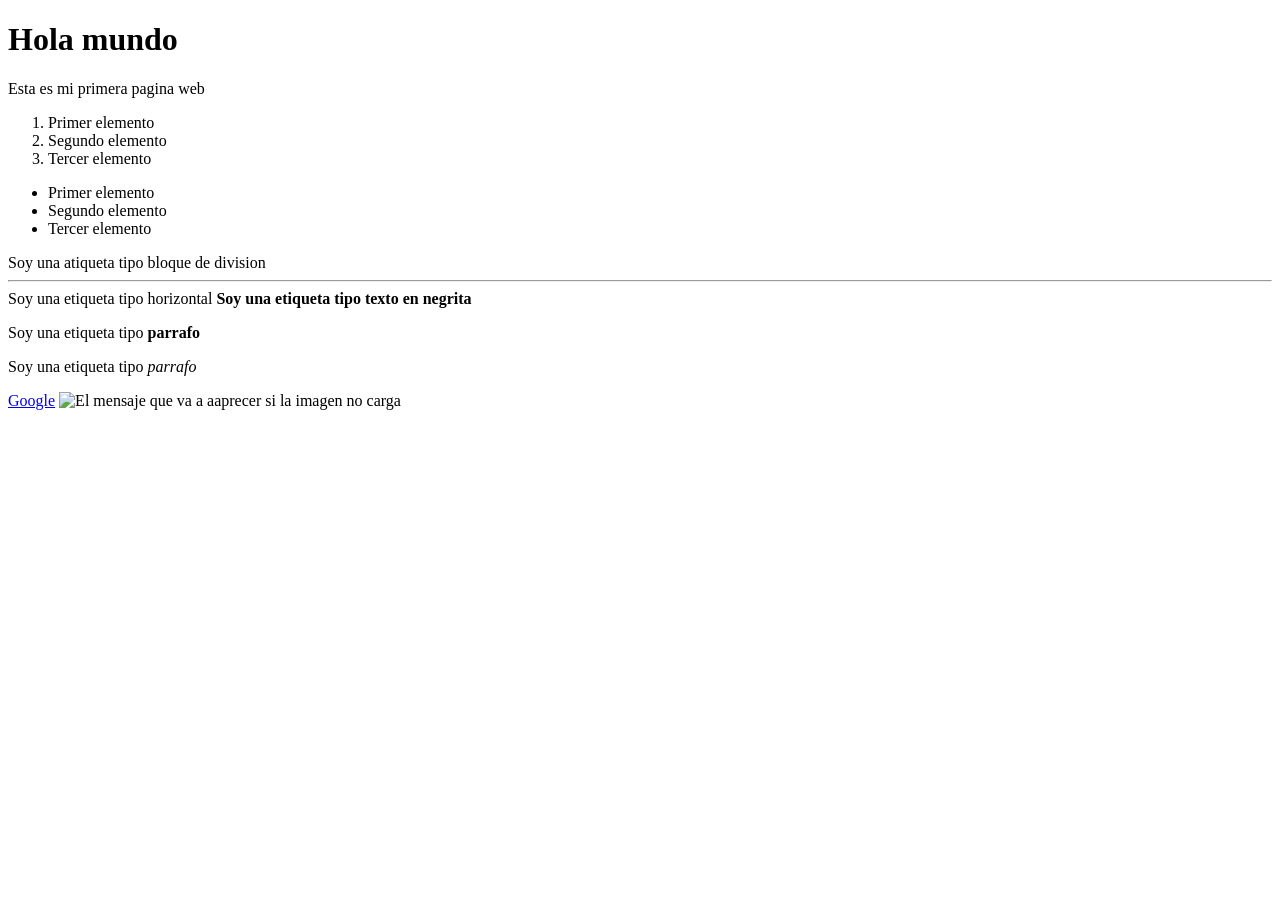
==== index.html @ b8175a8b "trabajo index y html" ====
<!DOCTYPE html>
<html lang="en">
<head>
    <meta charset="UTF 8">
<title>Mi primera pagina</title>
</head>
<body>
<h1>Hola mundo</h1>
<p> Esta es mi primera pagina web</p>

<ol>
    <li>Primer elemento</li>
        <li>Segundo elemento</li>
        <li>Tercer elemento</li>
    </ol>

    <ul>
        <li>Primer elemento</li>
        <li>Segundo elemento</li>
        <li>Tercer elemento</li>
    </ul>
    <div>Soy una atiqueta tipo bloque de division</div>
    <hr> <span>Soy una etiqueta tipo horizontal</span>

    <strong>Soy una etiqueta tipo texto en negrita</strong>
    <p>Soy una etiqueta tipo <strong> parrafo </strong></p>
    <p>Soy una etiqueta tipo <em> parrafo </em></p>

    <a href="https://www.google.com">Google</a>
    <img src="https://www.bbc.com/mundo/articles/cw54v3evknlo" alt="El mensaje que va a aaprecer si la imagen no carga">
</body>
</html>
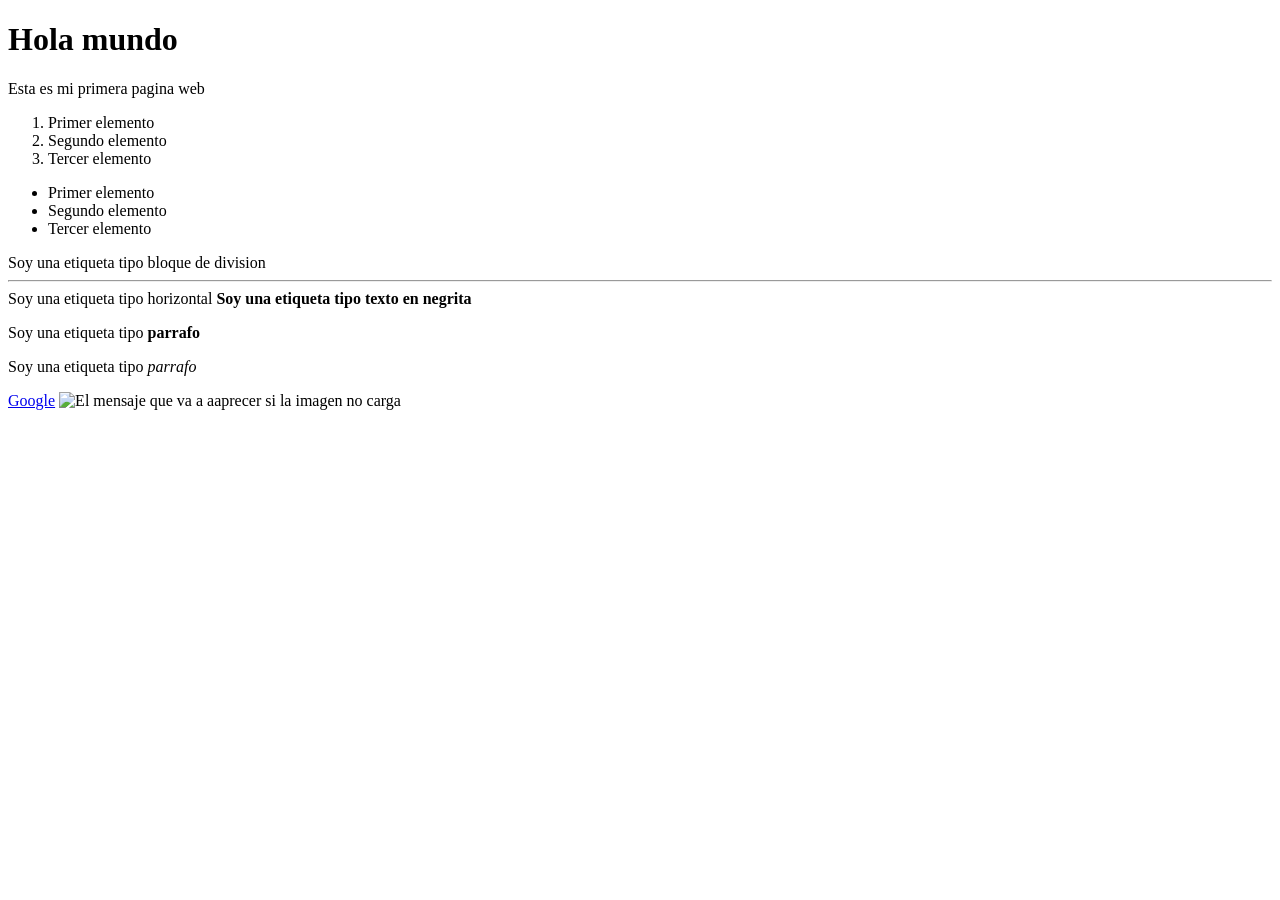
==== commit 88dcff32: "Bandeja Paisa" ====
--- a/index.html
+++ b/index.html
@@ -19,7 +19,7 @@
         <li>Segundo elemento</li>
         <li>Tercer elemento</li>
     </ul>
-    <div>Soy una atiqueta tipo bloque de division</div>
+    <div>Soy una etiqueta tipo bloque de division</div>
     <hr> <span>Soy una etiqueta tipo horizontal</span>
 
     <strong>Soy una etiqueta tipo texto en negrita</strong>
@@ -27,6 +27,6 @@
     <p>Soy una etiqueta tipo <em> parrafo </em></p>
 
     <a href="https://www.google.com">Google</a>
-    <img src="https://www.bbc.com/mundo/articles/cw54v3evknlo" alt="El mensaje que va a aaprecer si la imagen no carga">
+    <img src="https://ichef.bbci.co.uk/ace/ws/640/cpsprodpb/9db5/live/48fd9010-c1c1-11ee-9519-97453607d43e.jpg.webp" alt="El mensaje que va a aaprecer si la imagen no carga">
 </body>
-</html>+</html>
